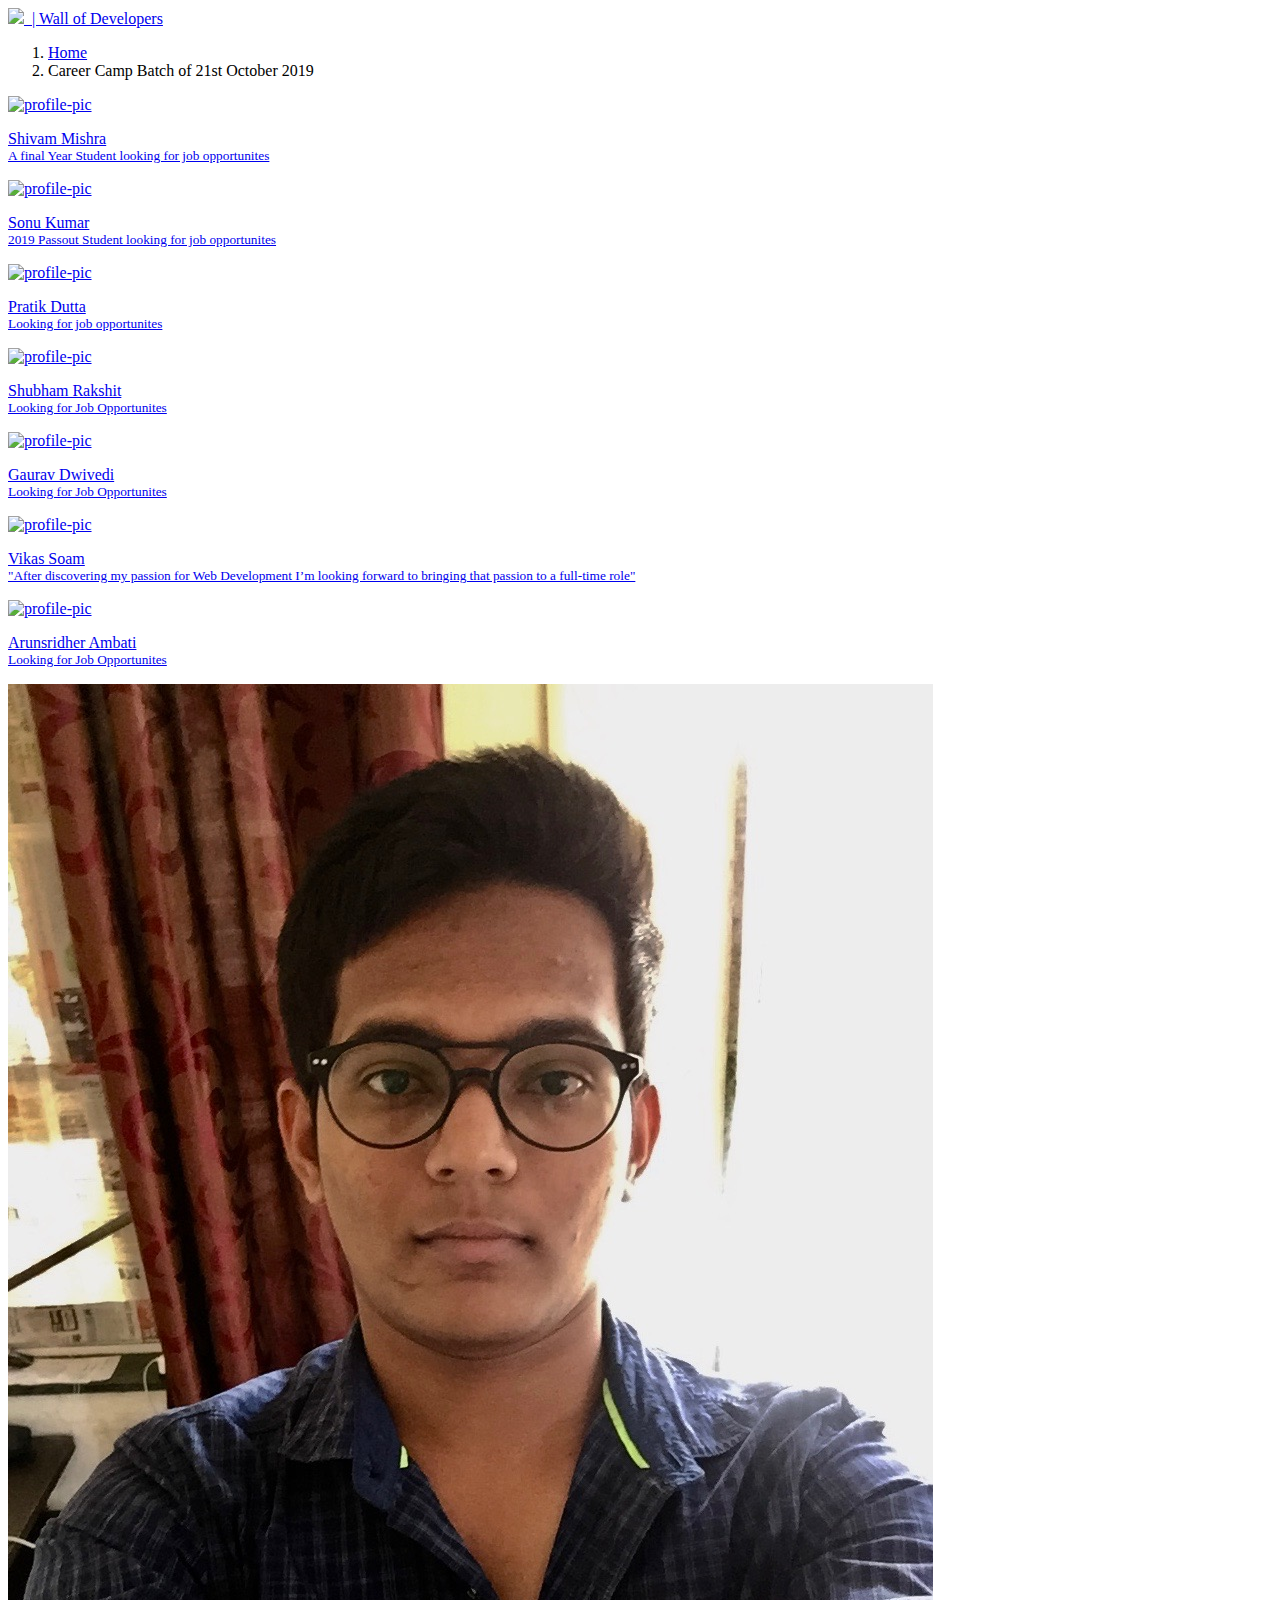
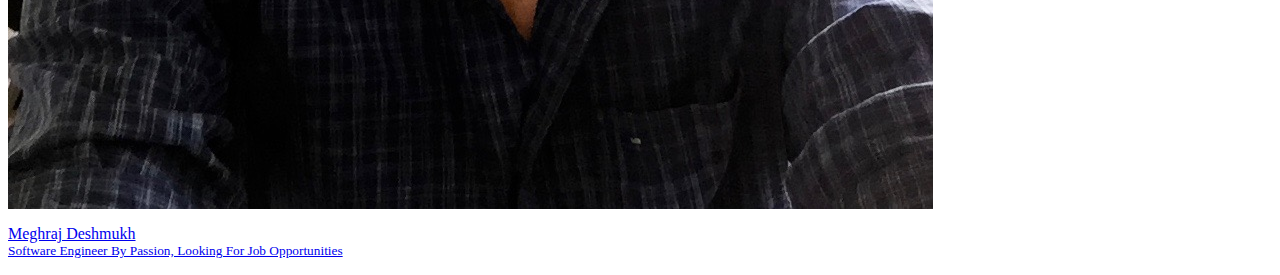
==== batches/2019/career-camp-21-october-2019/index.html @ cff009a6 "Add Profile" ====
<html lang="en">

<head>
  <!-- Required meta tags -->
  <meta charset="utf-8">
  <meta name="viewport" content="width=device-width, initial-scale=1, shrink-to-fit=no">

  <!--CSS-->
  <link rel="stylesheet" href="../../../assets/css/style.css">
  <!--Favicon-->
  <link rel="shortcut icon" href="../../../assets/img/favicon.ico">
  <!-- Bootstrap CSS -->
  <link rel="stylesheet" href="../../../assets/libs/bootstrap/bootstrap.min.css">

  <title>Career Camp Batch of 21st October 2019 | Wall of Developers </title>
</head>

<body>

  <div>


    <nav class="navbar navbar-expand-lg navbar-light bg-light">
      <a class="navbar-brand" href="#">
        <img src="../../../assets/img/CNLOGO.svg" class="cn-logo"> &nbsp;| Wall of Developers
      </a>
    </nav>

    <nav aria-label="breadcrumb">
      <ol class="breadcrumb">
        <li class="breadcrumb-item">
          <a href="../../../index.html">
            Home
          </a>
        </li>
        <li class="breadcrumb-item active" aria-current="page">
          Career Camp Batch of 21st October 2019
        </li>
      </ol>
    </nav>


  </div>

  <div class="container">

    <div class="row align-items-end p-3">

      <div class="col">

        <div class="card card-width">
          <a href="./students/shivam-mishra/index.html" class="no-text-decoration">
            <div class="img-height-div">
              <img src="./students/shivam-mishra/assets/img/macbook_mouse.jpg" class="card-img-top" alt="profile-pic">
            </div>
            <div class="card-body pl-0 pr-0 pt-2 pb-2 card-body-student ">
              <p class="card-text text-center">
                <span class="black">Shivam Mishra</span>
                <br>
                <small class="small-font grey"> A final Year Student looking for job opportunites</small>
              </p>
            </div>
          </a>
        </div>
      </div>


      <div class="col">

        <div class="card card-width">
          <a href="https://sonu-kumar-web.github.io/Portfolio/" target="_blank" class="no-text-decoration">
            <div class="img-height-div">
              <img src="./students/sonu-kumar/my-image.jpg" class="card-img-top" alt="profile-pic">
            </div>
            <div class="card-body pl-0 pr-0 pt-2 pb-2 card-body-student">
              <p class="card-text text-center">
                <span class="black">Sonu Kumar</span>
                <br>
                <small class="small-font grey"> 2019 Passout Student looking for job opportunites</small>
              </p>
            </div>
          </a>
        </div>
      </div>

      <div class="col">

        <div class="card card-width">
          <a href="https://pratik-dutta.github.io/Resume/" class="no-text-decoration">
            <div class="img-height-div">
              <img src="./students/pratik-dutta/myphoto.jpg" class="card-img-top" alt="profile-pic">
            </div>
            <div class="card-body pl-0 pr-0 pt-2 pb-2 card-body-student">
              <p class="card-text text-center">
                <span class="black">Pratik Dutta</span>
                <br>
                <small class="small-font grey">Looking for job opportunites<br></small>
              </p>
            </div>
          </a>
        </div>
      </div>

      <div class="col">

        <div class="card card-width">
          <a href="https://shubhamr238.github.io/my-resume/" class="no-text-decoration">
            <div class="img-height-div">
              <img src="./students/shubham-rakshit/my-image.jpeg" class="card-img-top" alt="profile-pic">
            </div>
            <div class="card-body pl-0 pr-0 pt-2 pb-2 card-body-student">
              <p class="card-text text-center">
                <span class="black">Shubham Rakshit</span>
                <br>
                <small class="small-font grey">Looking for Job Opportunites<br></small>
              </p>
            </div>
          </a>
        </div>
      </div>
      <div class="col">

        <div class="card card-width">
          <a href="https://gauravdwivedi.github.io/" class="no-text-decoration">
            <div class="img-height-div">
              <img src="./students/gaurav-dwivedi/assets/img/gauravdwivedi.jpg" class="card-img-top" alt="profile-pic">
            </div>
            <div class="card-body pl-0 pr-0 pt-2 pb-2 card-body-student">
              <p class="card-text text-center">
                <span class="black">Gaurav Dwivedi</span>
                <br>
                <small class="small-font grey">Looking for Job Opportunites<br></small>
              </p>
            </div>
          </a>
        </div>
      </div>

    </div>

    <div class="row align-items-end p-3">

      <div class="col">

        <div class="card card-width">
          <a href="https://viratsoam.github.io/VikasSoam/" target="_blank" class="no-text-decoration">
            <div class="img-height-div">
              <img src="./students/vikas-soam/pic.jpg" class="card-img-top" alt="profile-pic">
            </div>
            <div class="card-body pl-0 pr-0 pt-2 pb-2 card-body-student">
              <p class="card-text text-center">
                <span class="black">Vikas Soam</span>
                <br>
                <small class="small-font grey"> "After discovering my passion for Web Development I’m looking forward to
                  bringing that passion to a full-time role"</small>
              </p>
            </div>
          </a>
        </div>
      </div>

      <div class="col">
        <div class="card card-width">
          <a href="https://arunsridher.github.io/Resume/" target="_blank" class="no-text-decoration">
            <div class="img-height-div">
              <img src="./students/arunsridher-ambati/assets/images/my-image.png" class="card-img-top" alt="profile-pic">
            </div>
            <div class="card-body pl-0 pr-0 pt-2 pb-2 card-body-student">
              <p class="card-text text-center">
                <span class="black">Arunsridher Ambati</span>
                <br>
                <small class="small-font grey"> Looking for Job Opportunites</small>
              </p>
            </div>
          </a>
        </div>
      </div>

    </div>
    <div class="col">
      <div class="card card-width">
        <a href=" https://meghraj1998.github.io/MyPortfolio/" target="_blank" class="no-text-decoration">
          <div class="img-height-div">
            <img src="./students/meghraj-deshmukh/asset/img/meghraj .jpeg" class="card-img-top" alt="profile-pic">
          </div>
          <div class="card-body pl-0 pr-0 pt-2 pb-2 card-body-student">
            <p class="card-text text-center">
              <span class="black">Meghraj Deshmukh</span>
              <br>
              <small class="small-font grey"> Software Engineer By Passion, Looking For Job Opportunities</small>
            </p>
          </div>
        </a>
      </div>
    </div>

  </div>


  <script src="../../../assets/libs/jquery/jquery-3.4.1.slim.min.js"></script>
  <script src="../../../assets/libs/popper/popper.min.js"></script>
  <script src="../../../assets/libs/bootstrap/bootstrap.min.js"></script>
</body>

</html>
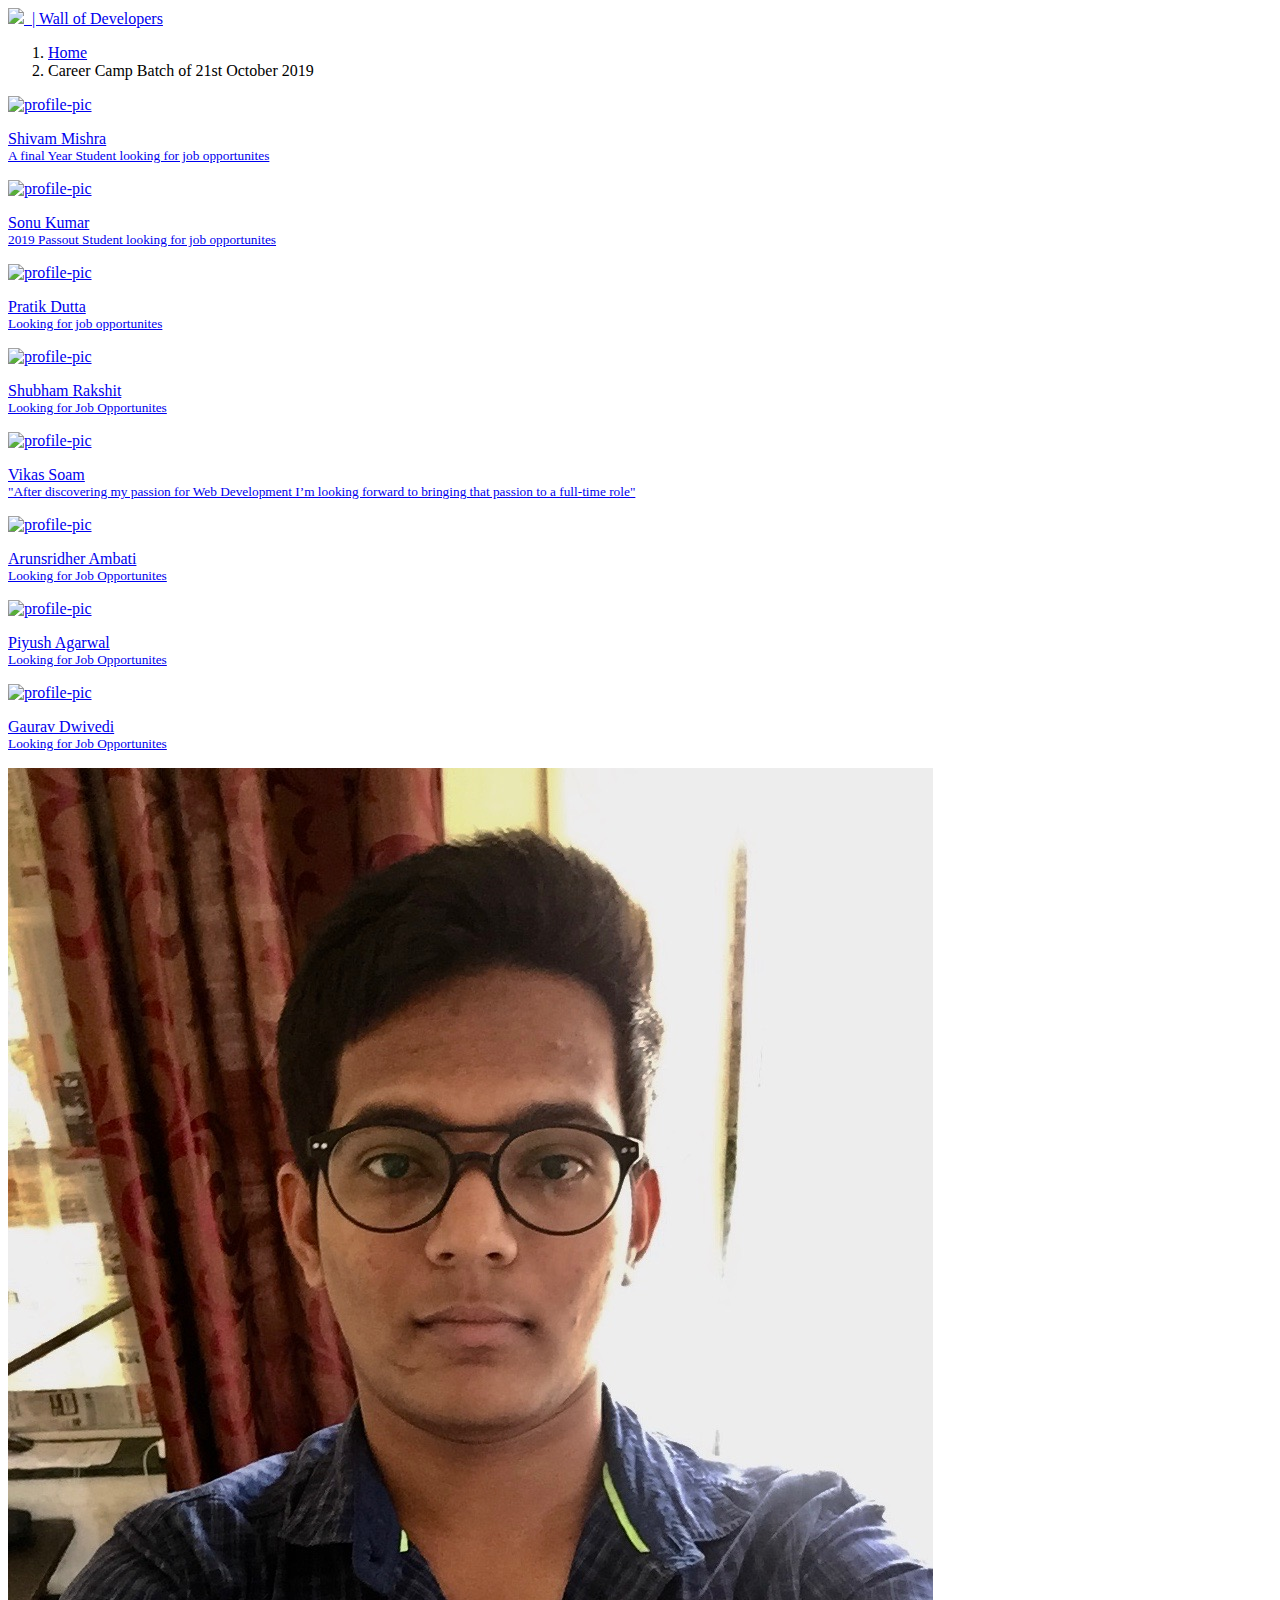
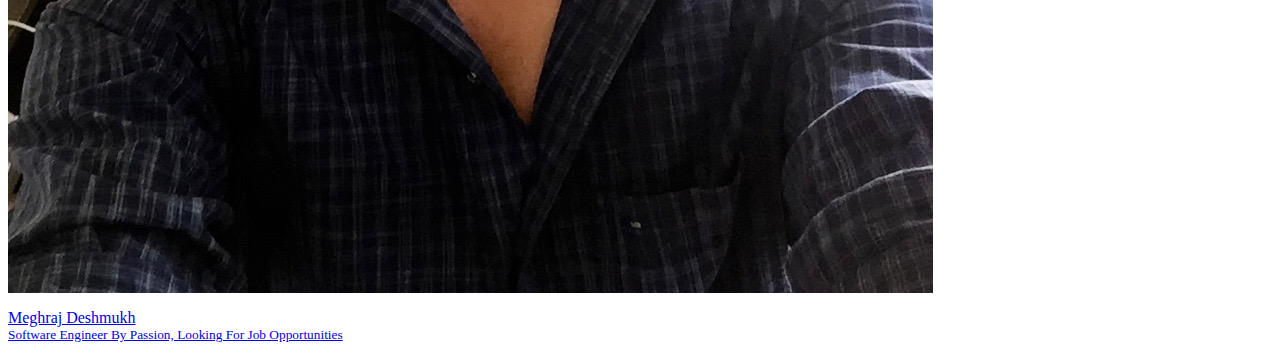
==== commit 71b916c6: "Profile is added" ====
--- a/batches/2019/career-camp-21-october-2019/index.html
+++ b/batches/2019/career-camp-21-october-2019/index.html
@@ -118,23 +118,6 @@
           </a>
         </div>
       </div>
-      <div class="col">
-
-        <div class="card card-width">
-          <a href="https://gauravdwivedi.github.io/" class="no-text-decoration">
-            <div class="img-height-div">
-              <img src="./students/gaurav-dwivedi/assets/img/gauravdwivedi.jpg" class="card-img-top" alt="profile-pic">
-            </div>
-            <div class="card-body pl-0 pr-0 pt-2 pb-2 card-body-student">
-              <p class="card-text text-center">
-                <span class="black">Gaurav Dwivedi</span>
-                <br>
-                <small class="small-font grey">Looking for Job Opportunites<br></small>
-              </p>
-            </div>
-          </a>
-        </div>
-      </div>
 
     </div>
 
@@ -163,7 +146,8 @@
         <div class="card card-width">
           <a href="https://arunsridher.github.io/Resume/" target="_blank" class="no-text-decoration">
             <div class="img-height-div">
-              <img src="./students/arunsridher-ambati/assets/images/my-image.png" class="card-img-top" alt="profile-pic">
+              <img src="./students/arunsridher-ambati/assets/images/my-image.png" class="card-img-top"
+                alt="profile-pic">
             </div>
             <div class="card-body pl-0 pr-0 pt-2 pb-2 card-body-student">
               <p class="card-text text-center">
@@ -176,24 +160,59 @@
         </div>
       </div>
 
+      <div class="col">
+        <div class="card card-width">
+          <a href="https://piyush-zlatan.github.io/resume-cn/resume.html" target="_blank" class="no-text-decoration">
+            <div class="img-height-div">
+              <img src="./students/piyush-agarwal/assets/img/piyush-ag.PNG" class="card-img-top" alt="profile-pic">
+            </div>
+            <div class="card-body pl-0 pr-0 pt-2 pb-2 card-body-student">
+              <p class="card-text text-center">
+                <span class="black">Piyush Agarwal</span>
+                <br>
+                <small class="small-font grey"> Looking for Job Opportunites</small>
+              </p>
+            </div>
+          </a>
+        </div>
+      </div>
+
+      <div class="col">
+
+        <div class="card card-width">
+          <a href="https://gauravdwivedi.github.io/" class="no-text-decoration">
+            <div class="img-height-div">
+              <img src="./students/gaurav-dwivedi/assets/img/gauravdwivedi.jpg" class="card-img-top" alt="profile-pic">
+            </div>
+            <div class="card-body pl-0 pr-0 pt-2 pb-2 card-body-student">
+              <p class="card-text text-center">
+                <span class="black">Gaurav Dwivedi</span>
+                <br>
+                <small class="small-font grey">Looking for Job Opportunites<br></small>
+              </p>
+            </div>
+          </a>
+        </div>
+      </div>
+
+      <div class="col">
+        <div class="card card-width">
+          <a href=" https://meghraj1998.github.io/MyPortfolio/" target="_blank" class="no-text-decoration">
+            <div class="img-height-div">
+              <img src="./students/meghraj-deshmukh/asset/img/meghraj .jpeg" class="card-img-top" alt="profile-pic">
+            </div>
+            <div class="card-body pl-0 pr-0 pt-2 pb-2 card-body-student">
+              <p class="card-text text-center">
+                <span class="black">Meghraj Deshmukh</span>
+                <br>
+                <small class="small-font grey"> Software Engineer By Passion, Looking For Job Opportunities</small>
+              </p>
+            </div>
+          </a>
+        </div>
+      </div>
+
     </div>
-    <div class="col">
-      <div class="card card-width">
-        <a href=" https://meghraj1998.github.io/MyPortfolio/" target="_blank" class="no-text-decoration">
-          <div class="img-height-div">
-            <img src="./students/meghraj-deshmukh/asset/img/meghraj .jpeg" class="card-img-top" alt="profile-pic">
-          </div>
-          <div class="card-body pl-0 pr-0 pt-2 pb-2 card-body-student">
-            <p class="card-text text-center">
-              <span class="black">Meghraj Deshmukh</span>
-              <br>
-              <small class="small-font grey"> Software Engineer By Passion, Looking For Job Opportunities</small>
-            </p>
-          </div>
-        </a>
-      </div>
-    </div>
-
   </div>
 
 
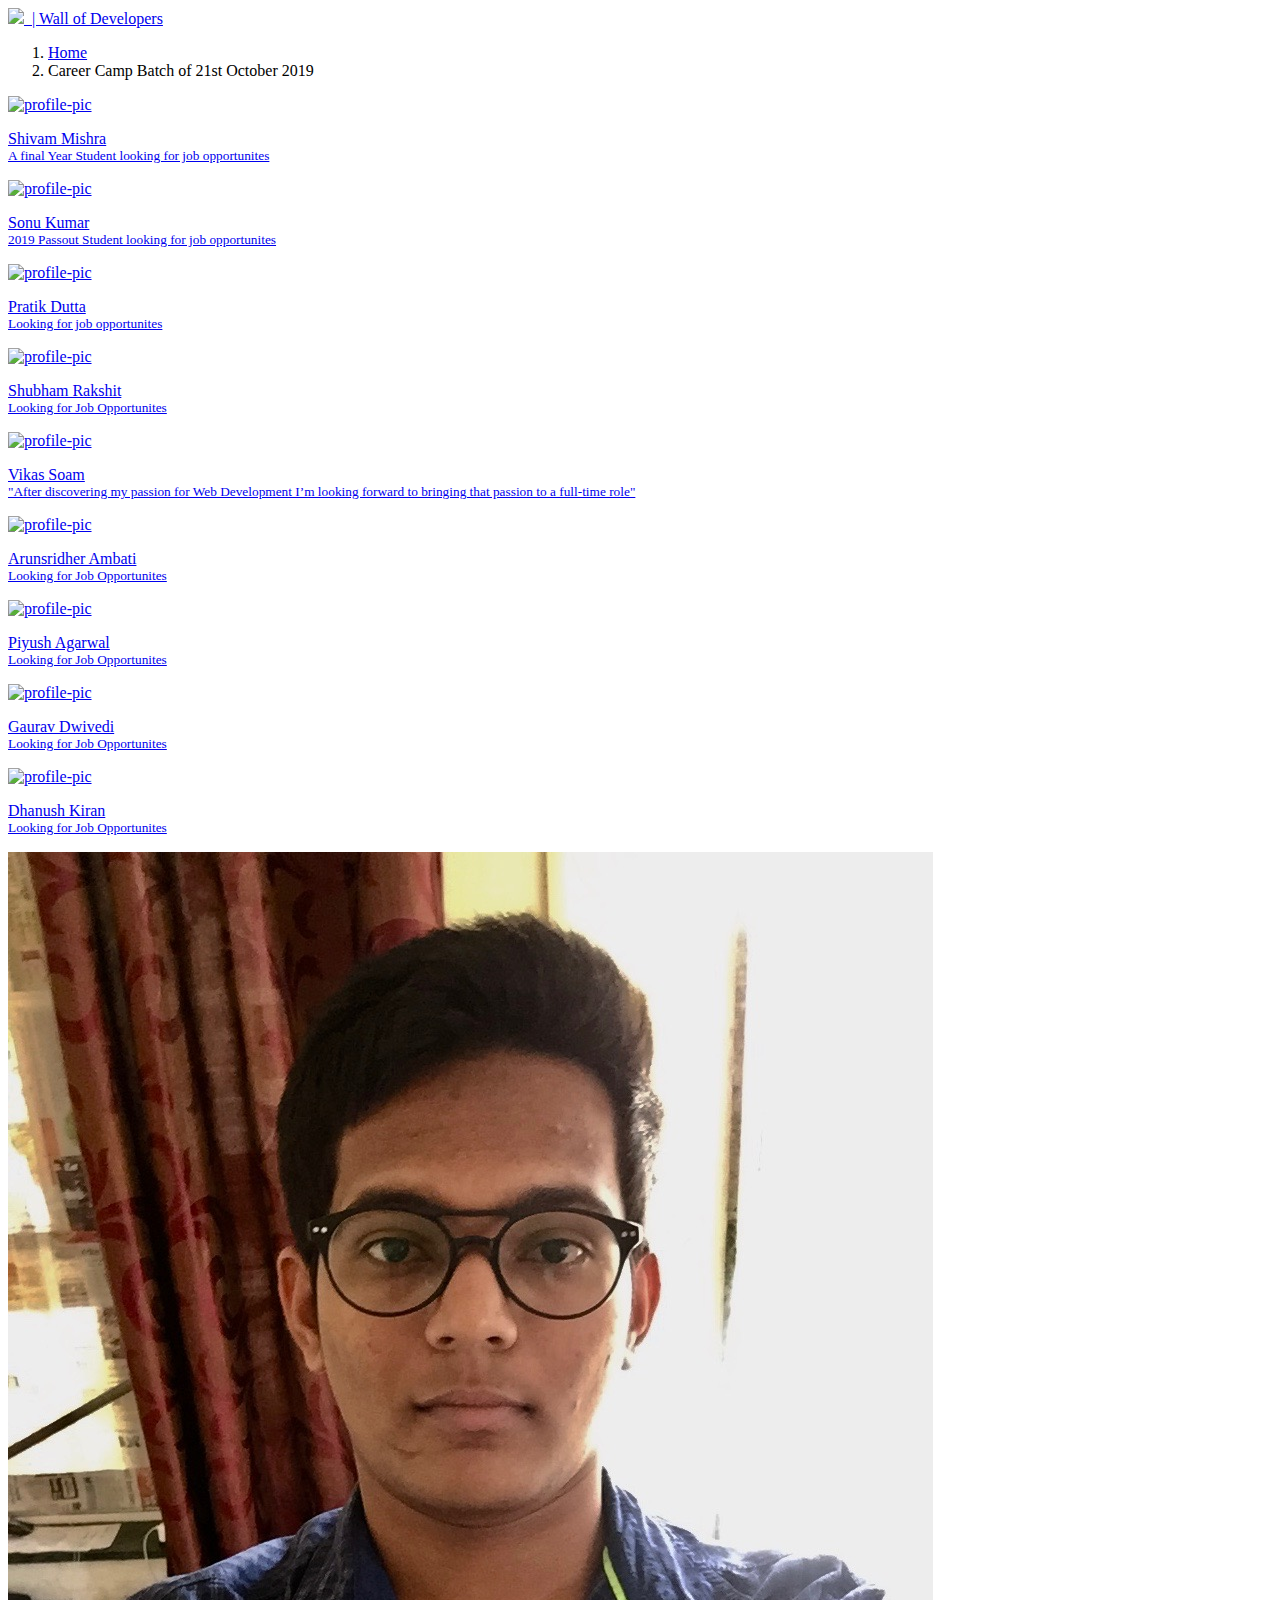
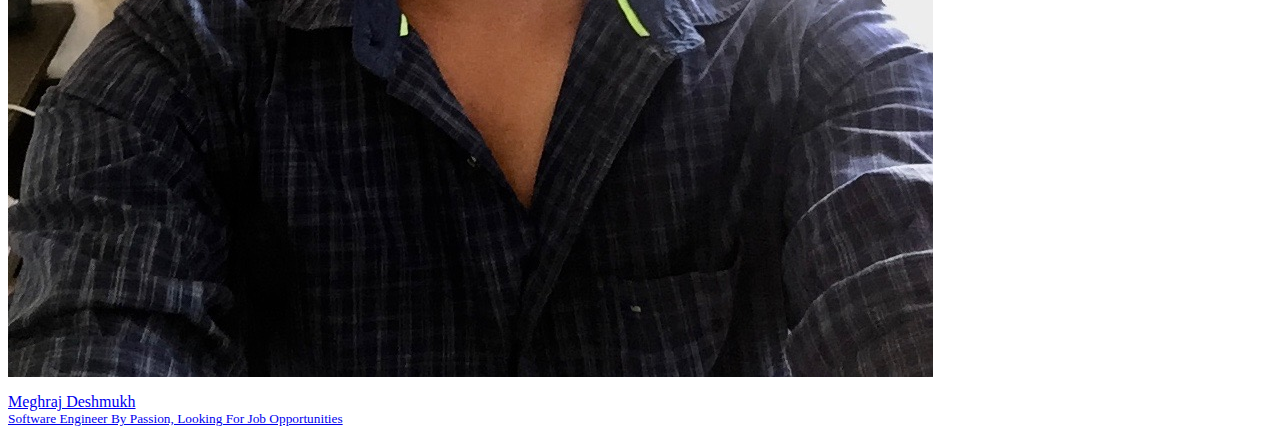
==== commit 36dfbb38: "add profile link to index" ====
--- a/batches/2019/career-camp-21-october-2019/index.html
+++ b/batches/2019/career-camp-21-october-2019/index.html
@@ -194,25 +194,44 @@
           </a>
         </div>
       </div>
-
-      <div class="col">
-        <div class="card card-width">
-          <a href=" https://meghraj1998.github.io/MyPortfolio/" target="_blank" class="no-text-decoration">
-            <div class="img-height-div">
-              <img src="./students/meghraj-deshmukh/asset/img/meghraj .jpeg" class="card-img-top" alt="profile-pic">
-            </div>
-            <div class="card-body pl-0 pr-0 pt-2 pb-2 card-body-student">
-              <p class="card-text text-center">
-                <span class="black">Meghraj Deshmukh</span>
-                <br>
-                <small class="small-font grey"> Software Engineer By Passion, Looking For Job Opportunities</small>
-              </p>
-            </div>
-          </a>
-        </div>
-      </div>
-
-    </div>
+    </div>
+    <div class="row align-items-end p-3">
+      <div class="col">
+
+        <div class="card card-width">
+          <a href="https://my-resume-68b58.web.app/" class="no-text-decoration">
+            <div class="img-height-div">
+              <img src="./students/dhanush-kiran/dhanush.jpg" class="card-img-top" alt="profile-pic">
+            </div>
+            <div class="card-body pl-0 pr-0 pt-2 pb-2 card-body-student">
+              <p class="card-text text-center">
+                <span class="black">Dhanush Kiran</span>
+                <br>
+                <small class="small-font grey">Looking for Job Opportunites<br></small>
+              </p>
+            </div>
+          </a>
+        </div>
+      </div>
+    </div>
+
+    <div class="col">
+      <div class="card card-width">
+        <a href=" https://meghraj1998.github.io/MyPortfolio/" target="_blank" class="no-text-decoration">
+          <div class="img-height-div">
+            <img src="./students/meghraj-deshmukh/asset/img/meghraj .jpeg" class="card-img-top" alt="profile-pic">
+          </div>
+          <div class="card-body pl-0 pr-0 pt-2 pb-2 card-body-student">
+            <p class="card-text text-center">
+              <span class="black">Meghraj Deshmukh</span>
+              <br>
+              <small class="small-font grey"> Software Engineer By Passion, Looking For Job Opportunities</small>
+            </p>
+          </div>
+        </a>
+      </div>
+    </div>
+
   </div>
 
 
